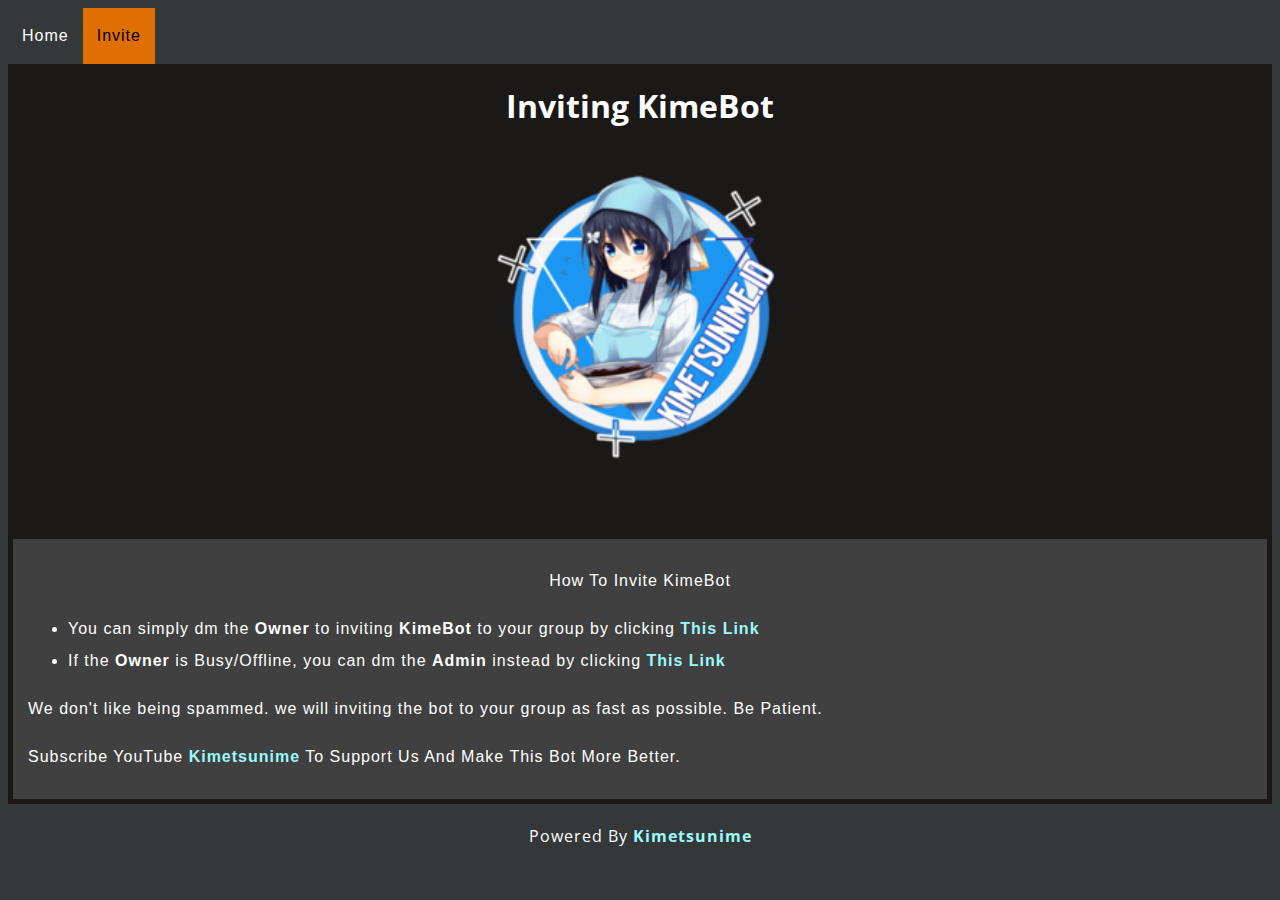
==== invite.html @ dbc69d24 "update invite.html" ====
<!DOCTYPE html>
<html>
  <head>
    <meta charset="utf-8">
     <meta name="viewport" content="width=device-width, initial-scale=1.0">
    <title>KimeBot Pages</title>
    <script src="script/onScroll.js" type="text/javascript" charset="utf-8"></script>
    <link rel="icon" href="images/firefox-icon.png"/>
    <link href='http://fonts.googleapis.com/css?family=Open+Sans' rel='stylesheet' type='text/css'>
    <link href="styles/style.css" rel="stylesheet" type="text/css">
  </head>
  <body>
    <!--  NavBar -->
    <div class="navbar">
      <ul class="bar">
        <li><a href="index.html">Home</a></li>
        <li><a class="active" href="javascript:void(0)">Invite</a></li>
      </ul>
    </div>
    <!-- Header -->
    <div class="headers">
      <h1>Inviting KimeBot</h1>
      <img id="logo" src="images/firefox-icon.png" alt="WhatsApp Bot To Make Life Easier">
    </div>
    <div class="desc">
      <p id="tutor">How To Invite KimeBot</p>
      
      <ul> 
        <li class="vanish">You can simply dm the <strong>Owner</strong> to inviting <strong>KimeBot</strong> to your group by clicking <a href="http://wa.me/6285765618054?text=Hai%20Bang%20Diriku%20Mau%20Masukin%20KimeBot%20Ke%20Grup%20%5BLink%20to%20your%20group%5D">This Link</a></li>
        <li class="vanish">If the <strong>Owner</strong> is Busy/Offline, you can dm the <strong>Admin</strong> instead by clicking <a href="http://wa.me/6285765618054?text=Hai%20Bang%20ISLA%20Diriku%20Mau%20Masukin%20KimeBot%20Ke%20Grup%20ini%20%5BLink%20to%20your%20group%5D">This Link</a></li>
      </ul>
  
      <p class="vanish">We don't like being spammed. we will inviting the bot to your group as fast as possible. Be Patient.</p>
  
      <p class="vanish">Subscribe YouTube <a href="https://www.youtube.com/channel/UCJPVt_tSUcSOx4nK-Marwmg">Kimetsunime</a> To Support Us And Make This Bot More Better.</p>
    </div>
    <footer>
      <p>Powered By <a href="https://www.youtube.com/channel/UCJPVt_tSUcSOx4nK-Marwmg">Kimetsunime</a></p> 
    </footer>
  </body>
  <script type="text/javascript" charset="utf-8">
    onScroll()
    let test = () => {
      onScroll()
      console.log('it happend')
    }
    window.addEventListener('scroll', onScroll)
  </script>
</html>
---- styles/style.css ----
html {
  scroll-behavior: smooth;
  font-size: auto;
  font-family: 'Open Sans', sans-serif;
}

h1 {
  font-size: auto;
  text-align: center;
}

p, li {
  font-size: auto;	
  line-height: 2;
  letter-spacing: 1px;
}


html {
  background-color: #343838;
}

body .headers {
  margin: 0 auto;
  background-color: #1b1818;
  padding: 0 20px 20px 20px;
  overflow: hidden;
}

h1 {
  margin: 0;
  padding: 20px 0;	
  color: #ffffff;
}

.headers img {
  width: 30%;
  height: auto;
  display: block;
  margin: 0 auto;
}

.desc {
  margin: 0 auto;
  color: white;
  background-color: #404040;
  padding: 10px 15px;
  text-decoration: none;
  font-family: Sans-Serif;
  border: 5px solid #1b1818;
  font-family: Arial;
}
#tutor {
  text-align: center;
}
.desc a {
  font-weight: bold;
  color: #9bf9f9;
  text-decoration: none;
}

footer {
  overflow: hidden;
  text-align: center;
  color: white;
}
footer a {
  font-weight: bold;
  color: #9bf9f9;
  text-decoration: none;
}

/*Navbar*/
.navbar {
  font-family: sans-serif;
}
.bar {
  margin: 0;
  padding: 0;
  list-style-type: none;
  overflow: hidden;
  background-color: #343838;
}

.bar li a {
  float: left;
  text-decoration: none;
  color: white;
  text-align: center;
  display: block;
  padding: 12px 14px;
  margin: 0;
}

.bar .active {
  background-color: #df6e03;
  color: black;
}

.bar li a:hover:not(.active) {
  background-color: #828282;
  color: #313131;
}

/*Animation*/
.reveal {
  position: relative;
  transform: translateX(-150px);
  opacity: 0;
  transition: all 2s ease;
}
.reveal.vanish {
  transform: translateX(0px);
  opacity: 1;
}
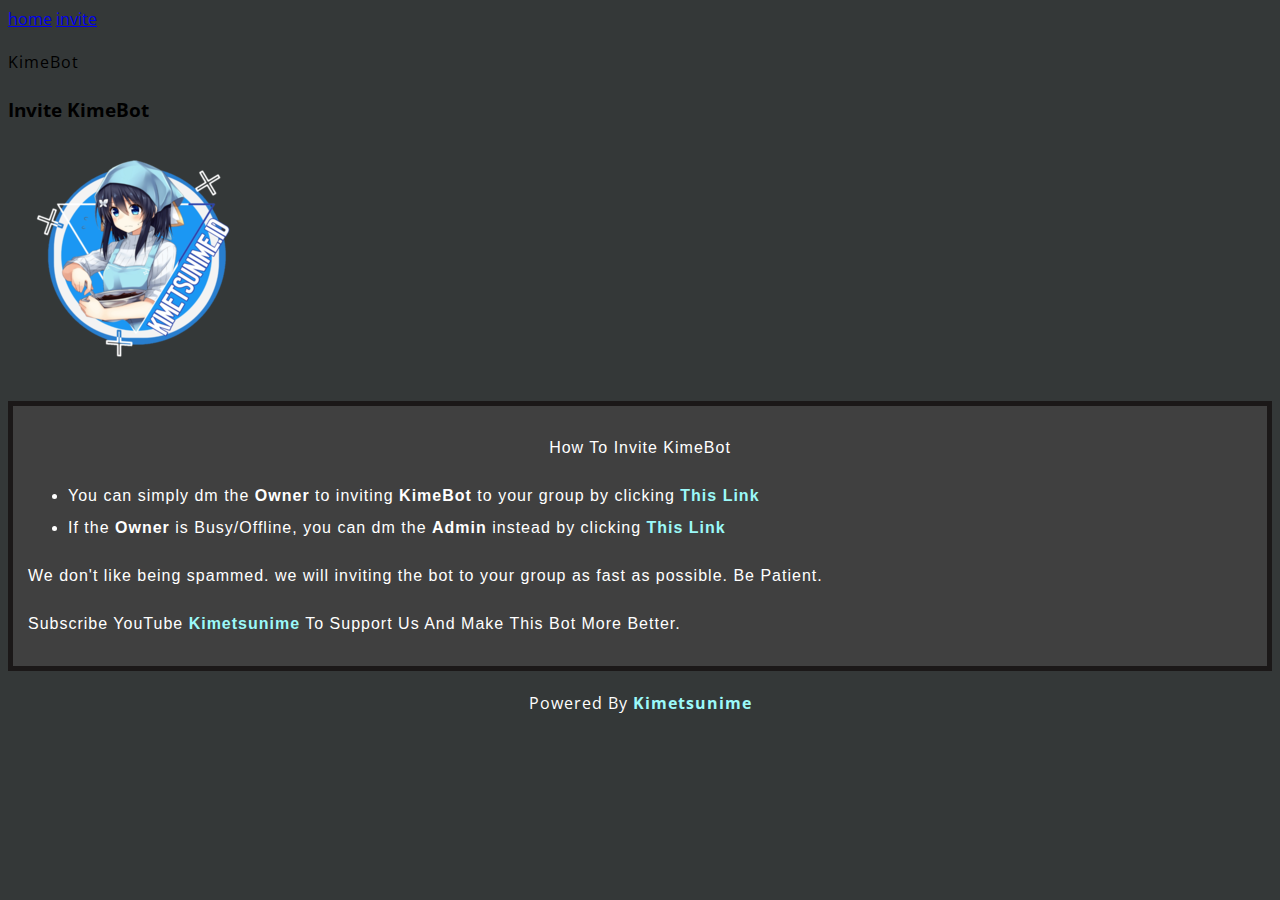
==== commit 257b04bc: "Add files via upload" ====
--- a/invite.html
+++ b/invite.html
@@ -1,49 +1,50 @@
-<!DOCTYPE html>
-<html>
-  <head>
-    <meta charset="utf-8">
-     <meta name="viewport" content="width=device-width, initial-scale=1.0">
-    <title>KimeBot Pages</title>
-    <script src="script/onScroll.js" type="text/javascript" charset="utf-8"></script>
-    <link rel="icon" href="images/firefox-icon.png"/>
-    <link href='http://fonts.googleapis.com/css?family=Open+Sans' rel='stylesheet' type='text/css'>
-    <link href="styles/style.css" rel="stylesheet" type="text/css">
-  </head>
-  <body>
-    <!--  NavBar -->
-    <div class="navbar">
-      <ul class="bar">
-        <li><a href="index.html">Home</a></li>
-        <li><a class="active" href="javascript:void(0)">Invite</a></li>
-      </ul>
-    </div>
-    <!-- Header -->
-    <div class="headers">
-      <h1>Inviting KimeBot</h1>
-      <img id="logo" src="images/firefox-icon.png" alt="WhatsApp Bot To Make Life Easier">
-    </div>
-    <div class="desc">
-      <p id="tutor">How To Invite KimeBot</p>
-      
-      <ul> 
-        <li class="vanish">You can simply dm the <strong>Owner</strong> to inviting <strong>KimeBot</strong> to your group by clicking <a href="http://wa.me/6285765618054?text=Hai%20Bang%20Diriku%20Mau%20Masukin%20KimeBot%20Ke%20Grup%20%5BLink%20to%20your%20group%5D">This Link</a></li>
-        <li class="vanish">If the <strong>Owner</strong> is Busy/Offline, you can dm the <strong>Admin</strong> instead by clicking <a href="http://wa.me/6285765618054?text=Hai%20Bang%20ISLA%20Diriku%20Mau%20Masukin%20KimeBot%20Ke%20Grup%20ini%20%5BLink%20to%20your%20group%5D">This Link</a></li>
-      </ul>
-  
-      <p class="vanish">We don't like being spammed. we will inviting the bot to your group as fast as possible. Be Patient.</p>
-  
-      <p class="vanish">Subscribe YouTube <a href="https://www.youtube.com/channel/UCJPVt_tSUcSOx4nK-Marwmg">Kimetsunime</a> To Support Us And Make This Bot More Better.</p>
-    </div>
-    <footer>
-      <p>Powered By <a href="https://www.youtube.com/channel/UCJPVt_tSUcSOx4nK-Marwmg">Kimetsunime</a></p> 
-    </footer>
-  </body>
-  <script type="text/javascript" charset="utf-8">
-    onScroll()
-    let test = () => {
-      onScroll()
-      console.log('it happend')
-    }
-    window.addEventListener('scroll', onScroll)
-  </script>
-</html>
+<!DOCTYPE html>
+<html>
+  <head>
+    <meta charset="utf-8">
+    <title>KimeBot Pages</title>
+    <meta name="viewport" content="width=device-width, initial-scale=1.0">
+    <link rel="icon" href="images/firefox-icon.png"/>
+    <link href='http://fonts.googleapis.com/css?family=Open+Sans' rel='stylesheet' type='text/css'>
+    <link href="styles/style.css" rel="stylesheet" type="text/css">
+    <script src="script/onScroll.js" type="text/javascript" charset="utf-8">      
+    </script>
+  </head>
+  <body>
+    <header>
+      <nav>
+        <a href="index.html">home</a>
+        <a class="active" href="javascript:void(0)">invite</a>
+      </nav>
+      <div class="label"><p>KimeBot</p></div>
+    </header>
+    <div class="subheader">
+      <div>
+        <h3 id="title">Invite KimeBot</h3>
+      </div>
+      <img id="logo" src="images/firefox-icon.png" alt="KimeBot">
+    </div>
+    <div class="container">
+      <div class="desc">
+        <p id="tutor">How To Invite KimeBot</p>
+        <ul> 
+          <li class="reveal">You can simply dm the <strong>Owner</strong> to inviting <strong>KimeBot</strong> to your group by clicking <a href="http://wa.me/6285765618054?text=Hai%20Bang%20Diriku%20Mau%20Masukin%20KimeBot%20Ke%20Grup%20%5BLink%20to%20your%20group%5D">This Link</a></li>
+          <li class="reveal">If the <strong>Owner</strong> is Busy/Offline, you can dm the <strong>Admin</strong> instead by clicking <a href="http://wa.me/6285765618054?text=Hai%20Bang%20ISLA%20Diriku%20Mau%20Masukin%20KimeBot%20Ke%20Grup%20ini%20%5BLink%20to%20your%20group%5D">This Link</a></li>
+        </ul>
+    
+        <p class="reveal">We don't like being spammed. we will inviting the bot to your group as fast as possible. Be Patient.</p>
+    
+        <p class="reveal">Subscribe YouTube <a href="https://www.youtube.com/channel/UCJPVt_tSUcSOx4nK-Marwmg">Kimetsunime</a> To Support Us And Make This Bot More Better.</p>
+      </div>      
+    </div>
+    <footer>
+      <p>Powered By <a href="https://www.youtube.com/channel/UCJPVt_tSUcSOx4nK-Marwmg">Kimetsunime</a></p> 
+    </footer>
+  </body>
+  <script type="text/javascript" charset="utf-8">
+    const navbar = document.querySelector('.active')
+    setTimeout(() => navbar.classList.add('load'), 100)
+    onScroll()
+    window.addEventListener('scroll', onScroll)
+  </script>
+</html>
--- a/styles/style.css
+++ b/styles/style.css
@@ -112,4 +112,4 @@
 .reveal.vanish {
   transform: translateX(0px);
   opacity: 1;
-}+}
